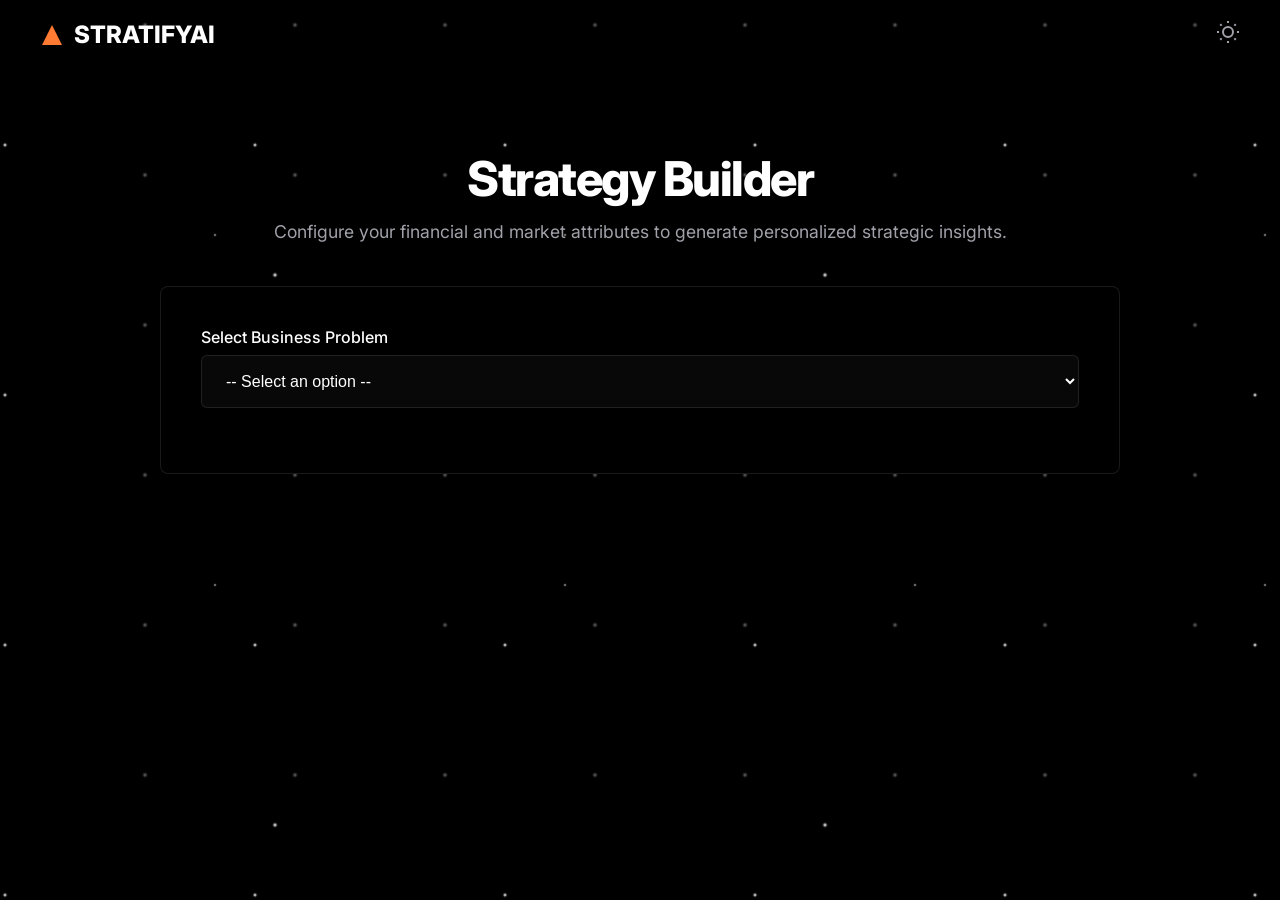
==== frontend/index.html @ b9e9e6aa "FinX" ====
<!DOCTYPE html>
<html lang="en">
<head>
    <meta charset="UTF-8">
    <meta name="viewport" content="width=device-width, initial-scale=1.0">
    <style>
        .navbar {
            display: flex;
            justify-content: space-between;
            align-items: center;
            padding: 20px 40px;
            width: 100%;
            margin-bottom: 40px;
        }
        .logo {
            font-size: 1.5rem;
            font-weight: 800;
            display: flex;
            align-items: center;
            gap: 10px;
            color: var(--text-primary);
            text-decoration: none;
        }
        .theme-toggle-nav {
            background: transparent;
            border: none;
            color: var(--text-secondary);
            cursor: pointer;
            font-size: 1.2rem;
            transition: color 0.3s ease;
        }
        .theme-toggle-nav:hover {
            color: var(--text-primary);
        }
        .page-title {
            text-align: center;
            margin-bottom: 40px;
        }
        .page-title h1 {
            font-size: 3rem;
            margin-bottom: 10px;
            background: var(--text-primary);
            -webkit-background-clip: text;
            -webkit-text-fill-color: transparent;
        }
    </style>
    <style>
        .navbar {
            display: flex;
            justify-content: space-between;
            align-items: center;
            padding: 20px 40px;
            width: 100%;
            margin-bottom: 40px;
        }
        .logo {
            font-size: 1.5rem;
            font-weight: 800;
            display: flex;
            align-items: center;
            gap: 10px;
            color: var(--text-primary);
            text-decoration: none;
        }
        .theme-toggle-nav {
            background: transparent;
            border: none;
            color: var(--text-secondary);
            cursor: pointer;
            font-size: 1.2rem;
            transition: color 0.3s ease;
        }
        .theme-toggle-nav:hover {
            color: var(--text-primary);
        }
        .page-title {
            text-align: center;
            margin-bottom: 40px;
        }
        .page-title h1 {
            font-size: 3rem;
            margin-bottom: 10px;
            background: var(--text-primary);
            -webkit-background-clip: text;
            -webkit-text-fill-color: transparent;
        }
    </style>
    <title>StratifyAI — Intelligent Business Decision Engine</title>
    <link href="https://fonts.googleapis.com/css2?family=Inter:wght@400;500;600;700;800&display=swap" rel="stylesheet">
    <link rel="stylesheet" href="style.css">
    <script>
        if (localStorage.getItem('theme') === 'light') {
            document.documentElement.classList.add('light-theme');
        }
        function toggleTheme() {
            document.documentElement.classList.toggle('light-theme');
            document.body.classList.toggle('light-theme');
            localStorage.setItem('theme', document.body.classList.contains('light-theme') ? 'light' : 'dark');
        }
        window.addEventListener('DOMContentLoaded', () => {
            if (localStorage.getItem('theme') === 'light') {
                document.body.classList.add('light-theme');
            }
        });
    </script>
</head>
<body>
    <nav class="navbar">
        <a href="/" class="logo">
            <svg width="24" height="24" viewBox="0 0 24 24" fill="none" xmlns="http://www.w3.org/2000/svg">
                <path d="M12 2L2 22h20L12 2z" fill="var(--accent-primary)"/>
            </svg>
            STRATIFYAI
        </a>
        <button class="theme-toggle-nav" onclick="toggleTheme()" aria-label="Toggle Theme">
            <svg width="24" height="24" viewBox="0 0 24 24" fill="none" stroke="currentColor" stroke-width="2">
                <circle cx="12" cy="12" r="5"/>
                <path d="M12 1v2M12 21v2M4.22 4.22l1.42 1.42M18.36 18.36l1.42 1.42M1 12h2M21 12h2M4.22 19.78l1.42-1.42M18.36 5.64l1.42-1.42"/>
            </svg>
        </button>
    </nav>
    <div class="container">
        <div class="page-title">
            <h1>Strategy Builder</h1>
            <p class="subtitle">Configure your financial and market attributes to generate personalized strategic insights.</p>
        </div>

        <div class="error-msg" id="errorMsg" style="display: none;"></div>

        <div class="glass-card">
            <form id="mainForm">
                <div class="form-group">
                    <label for="problem_type">Select Business Problem</label>
                    <select name="problem_type" id="problem_type" required>
                        <option value="" disabled selected>-- Select an option --</option>
                        <option value="pricing">Pricing Strategy</option>
                        <option value="market">Market Entry</option>
                        <option value="cost">Cost Reduction</option>
                    </select>
                </div>

                <!-- Pricing Section -->
                <div id="section_pricing" class="dynamic-section">
                    <h3>Pricing Inputs</h3>
                    <p style="font-size: 0.9em; color: #94a3b8; margin-bottom: 15px; font-style: italic;">
                        Example: If your price is too high in a price-sensitive market, reducing it may increase demand and overall profit.
                    </p>
                    <div class="grid-2">
                        <div class="form-group">
                            <label for="p_industry">Industry</label>
                            <select name="industry" id="p_industry">
                                <option value="SaaS">SaaS</option>
                                <option value="E-commerce">E-commerce</option>
                                <option value="Hardware">Hardware</option>
                                <option value="Services">Services</option>
                                <option value="Consulting">Consulting</option>
                            </select>
                        </div>
                        <div class="form-group">
                            <label for="current_price">Current Price ($)</label>
                            <input type="number" step="0.01" name="current_price" id="current_price" min="1">
                        </div>
                        <div class="form-group">
                            <label for="current_cost">Cost per Customer / Unit ($)</label>
                            <input type="number" step="0.01" name="current_cost" id="current_cost" min="0">
                        </div>
                    </div>
                </div>

                <!-- Market Entry Section -->
                <div id="section_market" class="dynamic-section">
                    <h3>Strategic Priorities (1-10)</h3>
                    <p style="font-size: 0.9em; color: #94a3b8; margin-bottom: 15px; font-style: italic;">
                        This analysis ranks markets based on growth, demand, competition, and income to identify the best expansion opportunity.
                    </p>
                    <p>Assign importance to each factor for your expansion.</p>
                    <div class="grid-2">
                        <div class="form-group">
                            <label for="weight_growth">Market Growth</label>
                            <input type="number" name="weight_growth" id="weight_growth" min="1" max="10" value="5">
                        </div>
                        <div class="form-group">
                            <label for="weight_demand">Consumer Demand</label>
                            <input type="number" name="weight_demand" id="weight_demand" min="1" max="10" value="5">
                        </div>
                        <div class="form-group">
                            <label for="weight_competition">Low Competition</label>
                            <input type="number" name="weight_competition" id="weight_competition" min="1" max="10" value="5">
                        </div>
                        <div class="form-group">
                            <label for="weight_income">Average Income</label>
                            <input type="number" name="weight_income" id="weight_income" min="1" max="10" value="5">
                        </div>
                    </div>
                </div>

                <!-- Cost Reduction Section -->
                <div id="section_cost" class="dynamic-section">
                    <h3>Current Cost Structure</h3>
                    <div class="form-group">
                        <label for="c_industry">Industry</label>
                        <select name="industry" id="c_industry">
                            <option value="Manufacturing">Manufacturing</option>
                            <option value="Retail">Retail</option>
                            <option value="Tech">Tech</option>
                            <option value="Healthcare">Healthcare</option>
                            <option value="Logistics">Logistics</option>
                        </select>
                    </div>
                    <div class="grid-2">
                        <div class="form-group">
                            <label for="cost_cogs">COGS ($)</label>
                            <input type="number" name="cost_cogs" id="cost_cogs" min="0">
                        </div>
                        <div class="form-group">
                            <label for="cost_marketing">Marketing ($)</label>
                            <input type="number" name="cost_marketing" id="cost_marketing" min="0">
                        </div>
                        <div class="form-group">
                            <label for="cost_rnd">R&D ($)</label>
                            <input type="number" name="cost_rnd" id="cost_rnd" min="0">
                        </div>
                        <div class="form-group">
                            <label for="cost_admin">Administrative ($)</label>
                            <input type="number" name="cost_admin" id="cost_admin" min="0">
                        </div>
                        <div class="form-group">
                            <label for="cost_it">IT Infrastructure ($)</label>
                            <input type="number" name="cost_it" id="cost_it" min="0">
                        </div>
                    </div>
                </div>

                <button type="submit" class="btn" id="submitBtn" style="display: none; margin-top: 20px;">Run Analysis</button>
            </form>
        </div>
    </div>

    <script>
        const select = document.getElementById('problem_type');
        const sections = document.querySelectorAll('.dynamic-section');
        const btn = document.getElementById('submitBtn');

        select.addEventListener('change', function() {
            // Hide all
            sections.forEach(s => s.classList.remove('active'));
            
            // Show selected
            if (this.value) {
                document.getElementById('section_' + this.value).classList.add('active');
                btn.style.display = 'block';
                
                // Add required attributes to active section inputs
                const activeInputs = document.querySelectorAll('#section_' + this.value + ' input');
                if(this.value === 'pricing') {
                    document.getElementById('current_price').required = true;
                    document.getElementById('current_cost').required = true;
                }
            }
        });

        const API_URL = 'http://127.0.0.1:5001';
        const form = document.getElementById('mainForm');
        const errorMsg = document.getElementById('errorMsg');

        form.addEventListener('submit', async function(e) {
            e.preventDefault();
            errorMsg.style.display = 'none';
            btn.innerText = 'Analyzing...';
            btn.disabled = true;

            const formData = new FormData(form);
            const payload = Object.fromEntries(formData.entries());

            try {
                const response = await fetch(`${API_URL}/analyze`, {
                    method: 'POST',
                    headers: {
                        'Content-Type': 'application/json'
                    },
                    body: JSON.stringify(payload)
                });

                const data = await response.json();

                if (!response.ok || data.error) {
                    throw new Error(data.error || 'Failed to analyze');
                }

                sessionStorage.setItem('analysisResult', JSON.stringify(data));
                window.location.href = 'result.html';
            } catch (err) {
                errorMsg.innerText = err.message;
                errorMsg.style.display = 'block';
                btn.innerText = 'Run Analysis';
                btn.disabled = false;
            }
        });
    </script>
</body>
</html>
---- frontend/style.css ----
:root {
    --bg-color: #000000;
    --card-bg: #000000;
    --border-color: rgba(255, 255, 255, 0.1);
    --text-primary: #FFFFFF;
    --text-secondary: #A1A1AA;
    --accent-primary: #FF7A33; /* Lighter Orange */
    --accent-hover: #E05C11;
    --accent-gradient: linear-gradient(135deg, #FF7A33, #EF4444);
    --success: #22C55E;
    --warning: #EA580C; /* Orange accent from blackbox UI */
    --danger: #EF4444;
}

body.light-theme {
    --bg-color: #F8FAF9;
    --card-bg: #FFFFFF;
    --border-color: rgba(0, 0, 0, 0.1);
    --text-primary: #000000;
    --text-secondary: #52525B;
    --accent-primary: #FF7A33;
    --accent-hover: #E05C11;
    --accent-gradient: linear-gradient(135deg, #FF7A33, #EF4444);
    --success: #16A34A;
}

* {
    margin: 0;
    padding: 0;
    box-sizing: border-box;
}

body {
    font-family: 'Inter', system-ui, -apple-system, sans-serif;
    background-color: var(--bg-color);
    color: var(--text-primary);
    min-height: 100vh;
    display: flex;
    flex-direction: column;
    align-items: center;
    background-image: 
        radial-gradient(white, rgba(255,255,255,.2) 2px, transparent 3px),
        radial-gradient(white, rgba(255,255,255,.15) 1px, transparent 2px),
        radial-gradient(white, rgba(255,255,255,.1) 2px, transparent 3px),
        radial-gradient(rgba(255,255,255,.4), rgba(255,255,255,.1) 2px, transparent 3px);
    background-size: 550px 550px, 350px 350px, 250px 250px, 150px 150px;
    background-position: 0 0, 40px 60px, 130px 270px, 70px 100px;
}

body.light-theme {
    background-image: 
        linear-gradient(rgba(0, 0, 0, 0.03) 1px, transparent 1px),
        linear-gradient(90deg, rgba(0, 0, 0, 0.03) 1px, transparent 1px);
}

.container {
    width: 100%;
    max-width: 1000px;
    padding: 40px 20px;
}

header {
    text-align: center;
    margin-bottom: 40px;
}

h1 {
    font-size: 3rem;
    font-weight: 800;
    margin-bottom: 10px;
    background: var(--accent-gradient);
    -webkit-background-clip: text;
    -webkit-text-fill-color: transparent;
    letter-spacing: -1.5px;
}

h2 {
    font-size: 1.5rem;
    margin-bottom: 20px;
    color: var(--text-primary);
    border-bottom: 1px solid var(--border-color);
    padding-bottom: 10px;
}

h3 {
    font-size: 1.2rem;
    color: var(--text-secondary);
    margin-bottom: 15px;
}

p {
    line-height: 1.6;
    color: var(--text-secondary);
    margin-bottom: 15px;
}

.subtitle {
    color: var(--text-secondary);
    font-size: 1.1rem;
}

.glass-card {
    background: var(--card-bg);
    border: 1px solid var(--border-color);
    border-radius: 8px;
    padding: 40px;
    box-shadow: none;
    margin-bottom: 30px;
    transition: transform 0.3s ease, border-color 0.3s ease;
}

.glass-card:hover {
    transform: translateY(-2px);
    border-color: rgba(255, 255, 255, 0.3);
}

.form-group {
    margin-bottom: 25px;
}

label {
    display: block;
    margin-bottom: 8px;
    font-weight: 500;
    color: var(--text-primary);
}

input, select {
    width: 100%;
    padding: 16px 20px;
    background: rgba(255, 255, 255, 0.03);
    border: 1px solid var(--border-color);
    border-radius: 6px;
    color: var(--text-primary);
    font-size: 1rem;
    transition: all 0.3s ease;
}

body.light-theme input, body.light-theme select {
    background: rgba(0, 0, 0, 0.02);
}

input:focus, select:focus {
    outline: none;
    border-color: var(--accent-primary);
    box-shadow: 0 0 0 2px rgba(34, 197, 94, 0.2);
}

option {
    background: var(--bg-color);
    color: var(--text-primary);
}

.btn {
    display: inline-block;
    background: var(--accent-primary);
    color: #FFFFFF;
    padding: 16px 32px;
    border: none;
    border-radius: 4px;
    font-size: 1.1rem;
    font-weight: 700;
    cursor: pointer;
    transition: all 0.3s ease;
    text-align: center;
    width: 100%;
    text-decoration: none;
    letter-spacing: 0.5px;
}

.btn:hover {
    background: var(--accent-hover);
    transform: translateY(-1px);
}

.btn-secondary {
    background: transparent;
    border: 1px solid var(--border-color);
    color: var(--text-primary);
}

.btn-secondary:hover {
    background: rgba(255, 255, 255, 0.05);
    box-shadow: none;
}

/* Specific grids */
.grid-2 {
    display: grid;
    grid-template-columns: 1fr 1fr;
    gap: 20px;
}

.dynamic-section {
    display: none;
    animation: fadeIn 0.5s ease;
}

.dynamic-section.active {
    display: block;
}

@keyframes fadeIn {
    from { opacity: 0; transform: translateY(10px); }
    to { opacity: 1; transform: translateY(0); }
}

.error-msg {
    background: rgba(239, 68, 68, 0.1);
    color: var(--danger);
    padding: 15px;
    border-radius: 8px;
    border: 1px solid rgba(239, 68, 68, 0.2);
    margin-bottom: 20px;
}

.dashboard-grid {
    display: grid;
    grid-template-columns: 1fr 1fr;
    gap: 30px;
}

@media (max-width: 768px) {
    .dashboard-grid, .grid-2 {
        grid-template-columns: 1fr;
    }
}

.stat-box {
    text-align: center;
    padding: 20px;
    background: rgba(255, 255, 255, 0.03);
    border-radius: 12px;
    border: 1px solid var(--border-color);
}

.stat-value {
    font-size: 2rem;
    font-weight: 700;
    color: var(--accent-primary);
    margin-bottom: 5px;
}

.stat-label {
    font-size: 0.9rem;
    color: var(--text-secondary);
}

.chart-container {
    width: 100%;
    height: 400px;
    margin-top: 20px;
}

ul {
    padding-left: 20px;
    margin-bottom: 15px;
    color: var(--text-secondary);
}

li {
    margin-bottom: 8px;
    line-height: 1.5;
}

.badge {
    display: inline-block;
    padding: 4px 8px;
    border-radius: 4px;
    font-size: 0.8rem;
    font-weight: 600;
}

.badge-success { background: rgba(16, 185, 129, 0.2); color: var(--success); }
.badge-danger { background: rgba(239, 68, 68, 0.2); color: var(--danger); }
.badge-warning { background: rgba(245, 158, 11, 0.2); color: var(--warning); }

.theme-toggle {
    position: absolute;
    top: 20px;
    right: 20px;
    background: var(--card-bg);
    border: 1px solid var(--border-color);
    color: var(--text-primary);
    padding: 8px 16px;
    border-radius: 20px;
    cursor: pointer;
    font-size: 0.9rem;
    font-weight: 600;
    transition: all 0.3s ease;
    z-index: 1000;
}

.theme-toggle:hover {
    transform: scale(1.05);
    box-shadow: 0 0 15px rgba(34, 197, 94, 0.2);
}
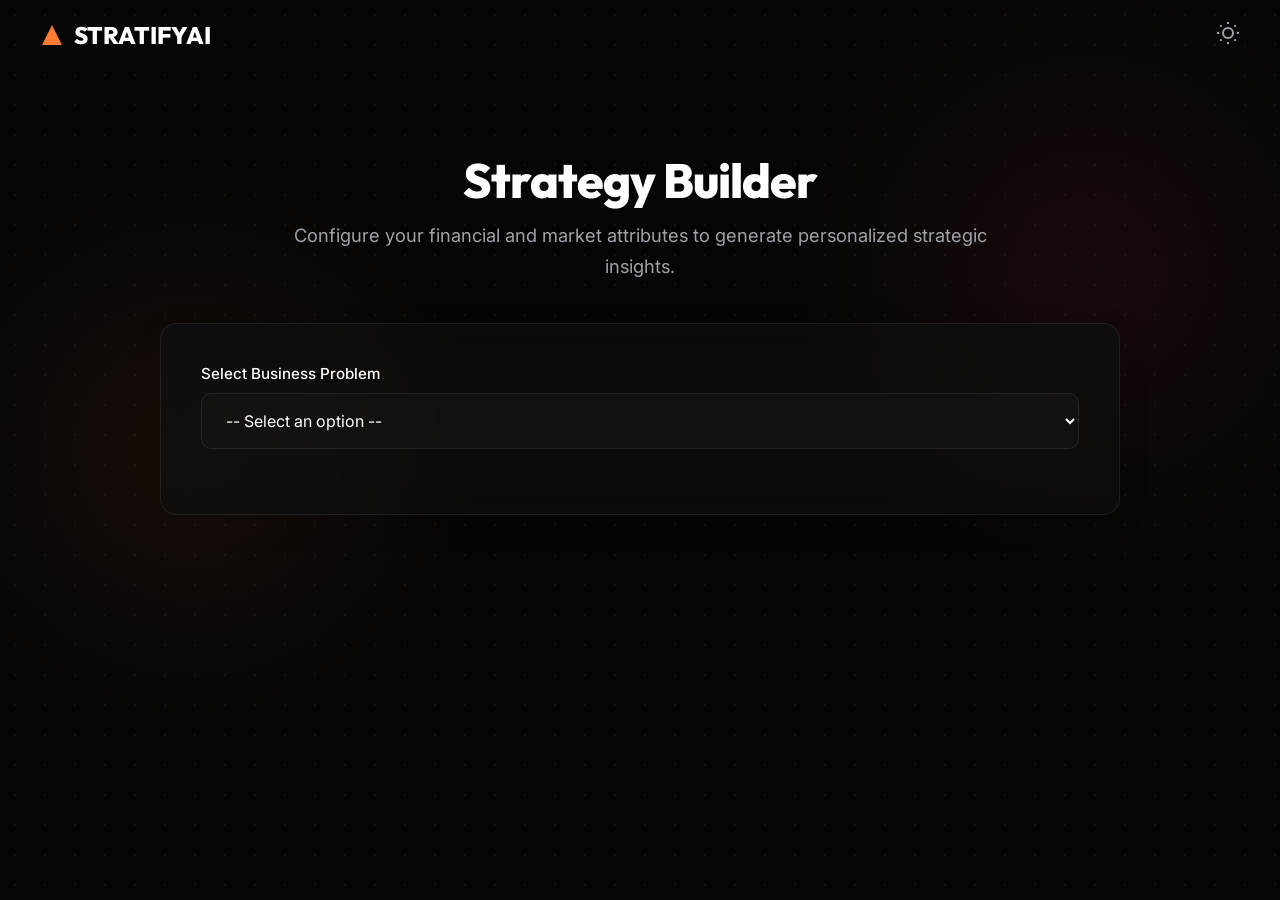
==== commit 7284abe8: "FinX" ====
--- a/frontend/index.html
+++ b/frontend/index.html
@@ -86,7 +86,7 @@
         }
     </style>
     <title>StratifyAI — Intelligent Business Decision Engine</title>
-    <link href="https://fonts.googleapis.com/css2?family=Inter:wght@400;500;600;700;800&display=swap" rel="stylesheet">
+    <link href="https://fonts.googleapis.com/css2?family=Inter:wght@300;400;500;600;700&family=Outfit:wght@400;500;700;800&display=swap" rel="stylesheet">
     <link rel="stylesheet" href="style.css">
     <script>
         if (localStorage.getItem('theme') === 'light') {
@@ -259,7 +259,11 @@
             }
         });
 
-        const API_URL = 'http://127.0.0.1:5001';
+        // Automatically detect environment for API URL
+        const API_URL = (window.location.hostname === 'localhost' || window.location.hostname === '127.0.0.1')
+            ? 'http://127.0.0.1:5001'
+            : 'https://consulting-engine-backend.onrender.com'; // UPDATE THIS TO YOUR RENDER URL
+
         const form = document.getElementById('mainForm');
         const errorMsg = document.getElementById('errorMsg');
 
--- a/frontend/style.css
+++ b/frontend/style.css
@@ -1,21 +1,26 @@
+@import url('https://fonts.googleapis.com/css2?family=Inter:wght@300;400;500;600;700&family=Outfit:wght@400;500;700;800&display=swap');
+
 :root {
-    --bg-color: #000000;
-    --card-bg: #000000;
-    --border-color: rgba(255, 255, 255, 0.1);
+    --bg-color: #050505;
+    --card-bg: rgba(15, 15, 15, 0.6);
+    --border-color: rgba(255, 255, 255, 0.08);
+    --border-hover: rgba(255, 255, 255, 0.2);
     --text-primary: #FFFFFF;
     --text-secondary: #A1A1AA;
     --accent-primary: #FF7A33; /* Lighter Orange */
-    --accent-hover: #E05C11;
+    --accent-hover: #FF9256;
     --accent-gradient: linear-gradient(135deg, #FF7A33, #EF4444);
     --success: #22C55E;
-    --warning: #EA580C; /* Orange accent from blackbox UI */
+    --warning: #EA580C;
     --danger: #EF4444;
+    --glass-blur: blur(16px);
 }
 
 body.light-theme {
     --bg-color: #F8FAF9;
-    --card-bg: #FFFFFF;
-    --border-color: rgba(0, 0, 0, 0.1);
+    --card-bg: rgba(255, 255, 255, 0.7);
+    --border-color: rgba(0, 0, 0, 0.08);
+    --border-hover: rgba(0, 0, 0, 0.2);
     --text-primary: #000000;
     --text-secondary: #52525B;
     --accent-primary: #FF7A33;
@@ -39,24 +44,28 @@
     flex-direction: column;
     align-items: center;
     background-image: 
-        radial-gradient(white, rgba(255,255,255,.2) 2px, transparent 3px),
-        radial-gradient(white, rgba(255,255,255,.15) 1px, transparent 2px),
-        radial-gradient(white, rgba(255,255,255,.1) 2px, transparent 3px),
-        radial-gradient(rgba(255,255,255,.4), rgba(255,255,255,.1) 2px, transparent 3px);
-    background-size: 550px 550px, 350px 350px, 250px 250px, 150px 150px;
-    background-position: 0 0, 40px 60px, 130px 270px, 70px 100px;
+        radial-gradient(circle at 15% 50%, rgba(255, 122, 51, 0.08), transparent 25%),
+        radial-gradient(circle at 85% 30%, rgba(239, 68, 68, 0.08), transparent 25%),
+        radial-gradient(rgba(255,255,255,0.05) 1px, transparent 1px);
+    background-size: 100% 100%, 100% 100%, 30px 30px;
+    background-position: 0 0, 0 0, 0 0;
+    background-attachment: fixed;
+    transition: background-color 0.4s ease, color 0.4s ease;
 }
 
 body.light-theme {
     background-image: 
-        linear-gradient(rgba(0, 0, 0, 0.03) 1px, transparent 1px),
-        linear-gradient(90deg, rgba(0, 0, 0, 0.03) 1px, transparent 1px);
+        radial-gradient(circle at 15% 50%, rgba(255, 122, 51, 0.05), transparent 25%),
+        radial-gradient(circle at 85% 30%, rgba(239, 68, 68, 0.05), transparent 25%),
+        radial-gradient(rgba(0,0,0,0.03) 1px, transparent 1px);
 }
 
 .container {
     width: 100%;
     max-width: 1000px;
     padding: 40px 20px;
+    position: relative;
+    z-index: 1;
 }
 
 header {
@@ -64,54 +73,66 @@
     margin-bottom: 40px;
 }
 
+h1, h2, h3, .logo, .pill-badge {
+    font-family: 'Outfit', sans-serif;
+}
+
 h1 {
-    font-size: 3rem;
+    font-size: 3.5rem;
     font-weight: 800;
-    margin-bottom: 10px;
+    margin-bottom: 12px;
     background: var(--accent-gradient);
     -webkit-background-clip: text;
     -webkit-text-fill-color: transparent;
-    letter-spacing: -1.5px;
+    letter-spacing: -1px;
 }
 
 h2 {
-    font-size: 1.5rem;
-    margin-bottom: 20px;
+    font-size: 1.75rem;
+    margin-bottom: 24px;
     color: var(--text-primary);
     border-bottom: 1px solid var(--border-color);
-    padding-bottom: 10px;
+    padding-bottom: 12px;
+    font-weight: 700;
 }
 
 h3 {
-    font-size: 1.2rem;
+    font-size: 1.3rem;
+    color: var(--text-primary);
+    margin-bottom: 15px;
+    font-weight: 600;
+}
+
+p {
+    line-height: 1.7;
     color: var(--text-secondary);
     margin-bottom: 15px;
 }
 
-p {
-    line-height: 1.6;
-    color: var(--text-secondary);
-    margin-bottom: 15px;
-}
-
 .subtitle {
     color: var(--text-secondary);
-    font-size: 1.1rem;
+    font-size: 1.15rem;
+    max-width: 700px;
+    margin-left: auto;
+    margin-right: auto;
 }
 
 .glass-card {
     background: var(--card-bg);
+    backdrop-filter: var(--glass-blur);
+    -webkit-backdrop-filter: var(--glass-blur);
     border: 1px solid var(--border-color);
-    border-radius: 8px;
+    border-radius: 16px;
     padding: 40px;
-    box-shadow: none;
+    box-shadow: 0 8px 32px rgba(0, 0, 0, 0.1);
     margin-bottom: 30px;
-    transition: transform 0.3s ease, border-color 0.3s ease;
+    transition: transform 0.4s cubic-bezier(0.16, 1, 0.3, 1), border-color 0.4s ease, box-shadow 0.4s ease;
 }
 
 .glass-card:hover {
-    transform: translateY(-2px);
-    border-color: rgba(255, 255, 255, 0.3);
+    transform: translateY(-4px);
+    border-color: var(--border-hover);
+    box-shadow: 0 12px 40px rgba(0, 0, 0, 0.15);
 }
 
 .form-group {
@@ -120,20 +141,23 @@
 
 label {
     display: block;
-    margin-bottom: 8px;
+    margin-bottom: 10px;
     font-weight: 500;
     color: var(--text-primary);
+    font-size: 0.95rem;
 }
 
 input, select {
     width: 100%;
     padding: 16px 20px;
-    background: rgba(255, 255, 255, 0.03);
+    background: rgba(255, 255, 255, 0.02);
     border: 1px solid var(--border-color);
-    border-radius: 6px;
-    color: var(--text-primary);
+    border-radius: 10px;
+    color: var(--text-primary);
+    font-family: 'Inter', sans-serif;
     font-size: 1rem;
     transition: all 0.3s ease;
+    backdrop-filter: blur(4px);
 }
 
 body.light-theme input, body.light-theme select {
@@ -143,7 +167,12 @@
 input:focus, select:focus {
     outline: none;
     border-color: var(--accent-primary);
-    box-shadow: 0 0 0 2px rgba(34, 197, 94, 0.2);
+    box-shadow: 0 0 0 3px rgba(255, 122, 51, 0.15);
+    background: rgba(255, 255, 255, 0.05);
+}
+
+body.light-theme input:focus, body.light-theme select:focus {
+    background: #FFFFFF;
 }
 
 option {
@@ -153,47 +182,74 @@
 
 .btn {
     display: inline-block;
-    background: var(--accent-primary);
+    background: var(--accent-gradient);
     color: #FFFFFF;
     padding: 16px 32px;
     border: none;
-    border-radius: 4px;
+    border-radius: 8px;
     font-size: 1.1rem;
     font-weight: 700;
+    font-family: 'Outfit', sans-serif;
     cursor: pointer;
-    transition: all 0.3s ease;
+    transition: all 0.3s cubic-bezier(0.16, 1, 0.3, 1);
     text-align: center;
     width: 100%;
     text-decoration: none;
     letter-spacing: 0.5px;
+    box-shadow: 0 4px 15px rgba(255, 122, 51, 0.3);
+    position: relative;
+    overflow: hidden;
+}
+
+.btn::after {
+    content: '';
+    position: absolute;
+    top: 0;
+    left: -100%;
+    width: 50%;
+    height: 100%;
+    background: linear-gradient(90deg, transparent, rgba(255, 255, 255, 0.2), transparent);
+    transition: left 0.7s ease;
 }
 
 .btn:hover {
-    background: var(--accent-hover);
-    transform: translateY(-1px);
+    transform: translateY(-2px);
+    box-shadow: 0 6px 20px rgba(255, 122, 51, 0.4);
+}
+
+.btn:hover::after {
+    left: 150%;
+}
+
+.btn:disabled {
+    opacity: 0.7;
+    cursor: not-allowed;
+    transform: none;
 }
 
 .btn-secondary {
     background: transparent;
     border: 1px solid var(--border-color);
     color: var(--text-primary);
+    box-shadow: none;
 }
 
 .btn-secondary:hover {
     background: rgba(255, 255, 255, 0.05);
-    box-shadow: none;
+    border-color: var(--border-hover);
 }
 
 /* Specific grids */
 .grid-2 {
     display: grid;
     grid-template-columns: 1fr 1fr;
-    gap: 20px;
+    gap: 24px;
 }
 
 .dynamic-section {
     display: none;
-    animation: fadeIn 0.5s ease;
+    animation: fadeIn 0.5s cubic-bezier(0.16, 1, 0.3, 1) forwards;
+    opacity: 0;
 }
 
 .dynamic-section.active {
@@ -201,17 +257,20 @@
 }
 
 @keyframes fadeIn {
-    from { opacity: 0; transform: translateY(10px); }
+    from { opacity: 0; transform: translateY(15px); }
     to { opacity: 1; transform: translateY(0); }
 }
 
 .error-msg {
     background: rgba(239, 68, 68, 0.1);
     color: var(--danger);
-    padding: 15px;
-    border-radius: 8px;
+    padding: 16px;
+    border-radius: 10px;
     border: 1px solid rgba(239, 68, 68, 0.2);
-    margin-bottom: 20px;
+    margin-bottom: 24px;
+    display: flex;
+    align-items: center;
+    gap: 10px;
 }
 
 .dashboard-grid {
@@ -224,32 +283,49 @@
     .dashboard-grid, .grid-2 {
         grid-template-columns: 1fr;
     }
+    h1 { font-size: 2.5rem; }
 }
 
 .stat-box {
     text-align: center;
-    padding: 20px;
-    background: rgba(255, 255, 255, 0.03);
+    padding: 24px;
+    background: rgba(255, 255, 255, 0.02);
     border-radius: 12px;
     border: 1px solid var(--border-color);
+    transition: transform 0.3s ease, border-color 0.3s ease;
+}
+
+.stat-box:hover {
+    transform: translateY(-2px);
+    border-color: var(--border-hover);
+    background: rgba(255, 255, 255, 0.04);
 }
 
 .stat-value {
-    font-size: 2rem;
+    font-family: 'Outfit', sans-serif;
+    font-size: 2.5rem;
     font-weight: 700;
     color: var(--accent-primary);
-    margin-bottom: 5px;
+    margin-bottom: 8px;
+    background: var(--accent-gradient);
+    -webkit-background-clip: text;
+    -webkit-text-fill-color: transparent;
 }
 
 .stat-label {
-    font-size: 0.9rem;
+    font-size: 0.95rem;
     color: var(--text-secondary);
+    font-weight: 500;
+    text-transform: uppercase;
+    letter-spacing: 1px;
 }
 
 .chart-container {
     width: 100%;
     height: 400px;
-    margin-top: 20px;
+    margin-top: 24px;
+    border-radius: 12px;
+    overflow: hidden;
 }
 
 ul {
@@ -259,39 +335,19 @@
 }
 
 li {
-    margin-bottom: 8px;
-    line-height: 1.5;
+    margin-bottom: 10px;
+    line-height: 1.6;
 }
 
 .badge {
     display: inline-block;
-    padding: 4px 8px;
-    border-radius: 4px;
-    font-size: 0.8rem;
+    padding: 6px 12px;
+    border-radius: 6px;
+    font-size: 0.85rem;
     font-weight: 600;
-}
-
-.badge-success { background: rgba(16, 185, 129, 0.2); color: var(--success); }
-.badge-danger { background: rgba(239, 68, 68, 0.2); color: var(--danger); }
-.badge-warning { background: rgba(245, 158, 11, 0.2); color: var(--warning); }
-
-.theme-toggle {
-    position: absolute;
-    top: 20px;
-    right: 20px;
-    background: var(--card-bg);
-    border: 1px solid var(--border-color);
-    color: var(--text-primary);
-    padding: 8px 16px;
-    border-radius: 20px;
-    cursor: pointer;
-    font-size: 0.9rem;
-    font-weight: 600;
-    transition: all 0.3s ease;
-    z-index: 1000;
-}
-
-.theme-toggle:hover {
-    transform: scale(1.05);
-    box-shadow: 0 0 15px rgba(34, 197, 94, 0.2);
-}
+    font-family: 'Outfit', sans-serif;
+}
+
+.badge-success { background: rgba(34, 197, 94, 0.15); color: var(--success); border: 1px solid rgba(34, 197, 94, 0.3); }
+.badge-danger { background: rgba(239, 68, 68, 0.15); color: var(--danger); border: 1px solid rgba(239, 68, 68, 0.3); }
+.badge-warning { background: rgba(234, 88, 12, 0.15); color: var(--warning); border: 1px solid rgba(234, 88, 12, 0.3); }
